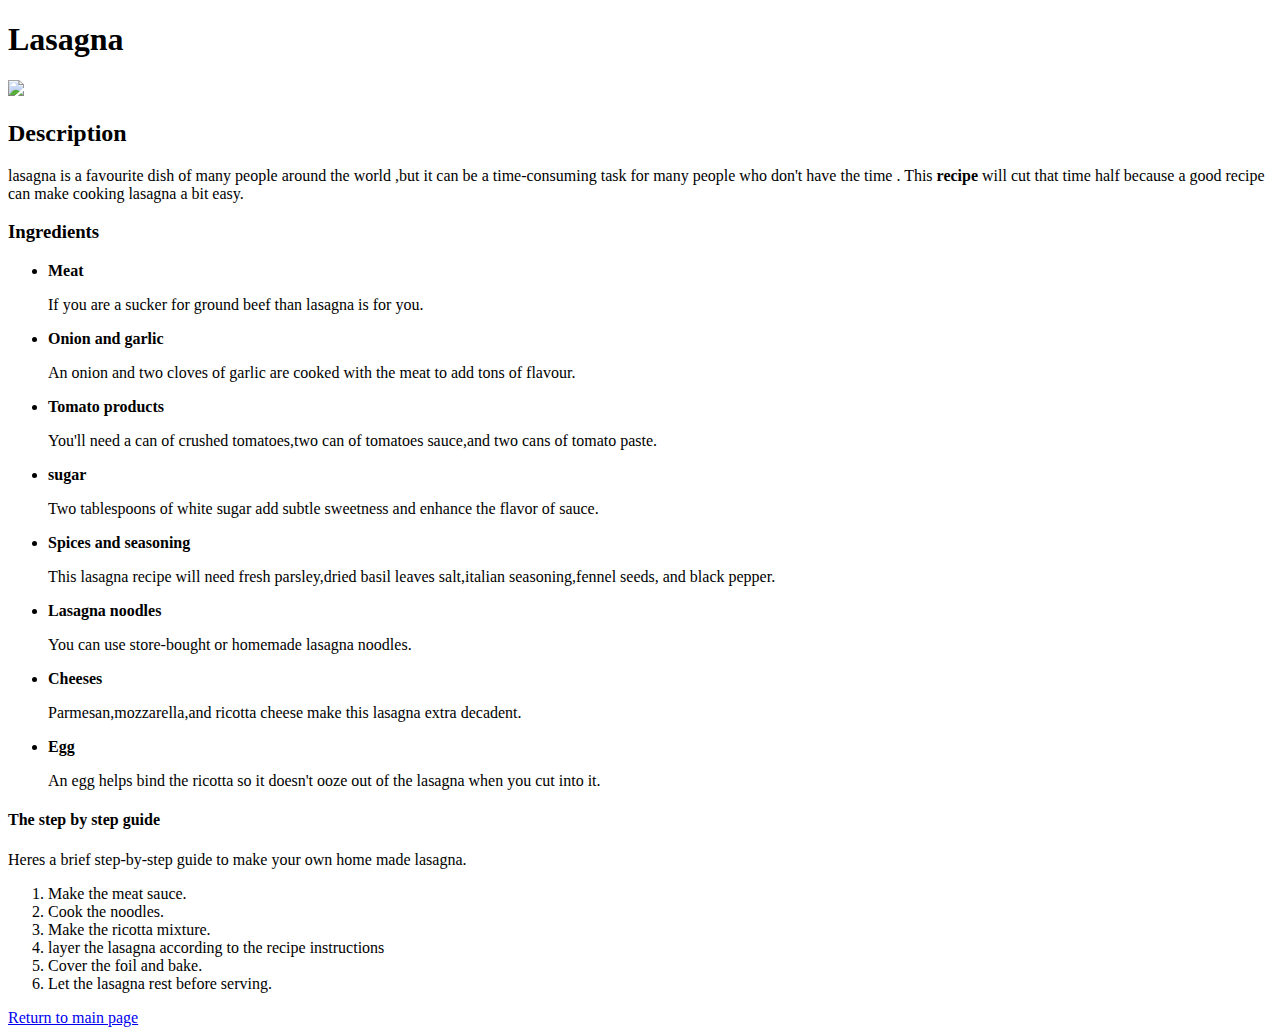
==== recipes/lasagna.html @ 38b6baf7 "first commit" ====
<!DOCTYPE html>
<html lang="en">
    <head>
        <title>Recipes</title>
        <meta charset="UTF-8">
    </head>
    <body>
        <h1>Lasagna</h1>
       <p> <img src="https://imagesvc.meredithcorp.io/v3/mm/image?url=https%3A%2F%2Fpublic-assets.meredithcorp.io%2Feaf2a87ca2376e9dca53110c86de9d30%2F1671722340152E812E76E-B117-49F4-8E87-9B448BB0B02F.jpeg&q=60&c=sc&orient=true&w=160&poi=auto&h=90" width="500" hieght="500"></p>
        <h2>Description</h2>

        <p>lasagna is a favourite dish of many people around the world ,but it can  be
            a time-consuming task for many people who don't have the time .
            This <strong>recipe</strong> will cut that time half because a good recipe 
            can make cooking lasagna a bit easy.</p>

            <h3>Ingredients</h3>
            <ul>
                <li><strong>Meat</strong></li>
                <p>If you are a sucker for ground beef than lasagna is for you.</p>
                <li><strong>Onion and garlic</strong></li>
                <p>An onion and two cloves of garlic are cooked with the meat
                    to add tons of flavour.
                </p>

                <li><strong>Tomato products</strong></li>
                <p>You'll need a can of crushed tomatoes,two can of tomatoes
                    sauce,and two cans of tomato paste.
                </p>
                <li><strong>sugar</strong></li>
                <p>Two tablespoons of white sugar add subtle sweetness and 
                    enhance the flavor of sauce.
                </p>
                <li><strong>Spices and seasoning</strong></li>
                <p>This lasagna recipe will need fresh parsley,dried basil leaves
                    salt,italian seasoning,fennel seeds, and black pepper.
                </p>
                <li><strong>Lasagna noodles</strong></li>
                <p>You can use store-bought or homemade lasagna noodles.</p>
                <li><strong>Cheeses</strong></li>
                <p>Parmesan,mozzarella,and ricotta cheese make this lasagna
                    extra decadent.
                </p>
                <li><strong>Egg</strong></li>
                <p>An egg helps bind the ricotta so it doesn't ooze out of
                    the lasagna when you cut into it.
                </p>
            </ul>
            <h4>The step by step guide</h4>
            <p>Heres a brief step-by-step guide to make your own home made 
                lasagna.
            </p>
            <ol>
                <li>Make the meat  sauce.</li>
                <li>Cook the noodles.</li>
                <li>Make the ricotta mixture.</li>
                <li>layer the lasagna according to the recipe instructions</li>
                <li>Cover the foil and bake.</li>
                <li>Let the lasagna rest before serving.</li>
</ol>
<a href="../recipes/index.html">Return to main page</a>

    </body>

</html>
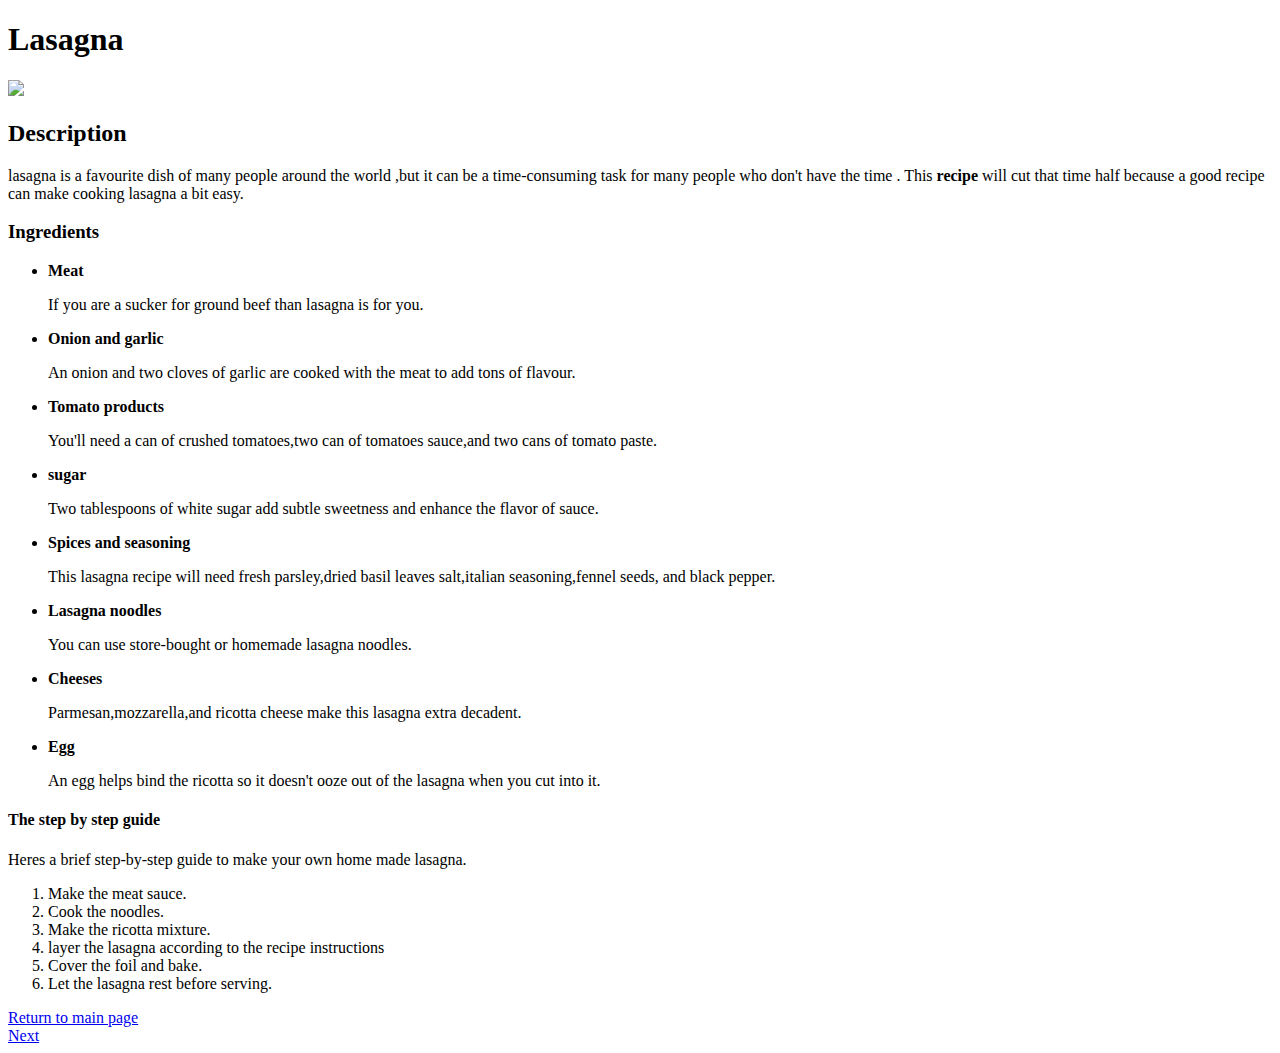
==== commit 0e97f903: "modified:   recipes/index.html 	modified:   recipes/lasagna.html 	modified:   recipes/milk tart.html" ====
--- a/recipes/lasagna.html
+++ b/recipes/lasagna.html
@@ -3,19 +3,25 @@
     <head>
         <title>Recipes</title>
         <meta charset="UTF-8">
+        <link rel="stylesheet" type = "text/css" href="odin2.css" />
     </head>
+    <div class="page">
     <body>
-        <h1>Lasagna</h1>
-       <p> <img src="https://imagesvc.meredithcorp.io/v3/mm/image?url=https%3A%2F%2Fpublic-assets.meredithcorp.io%2Feaf2a87ca2376e9dca53110c86de9d30%2F1671722340152E812E76E-B117-49F4-8E87-9B448BB0B02F.jpeg&q=60&c=sc&orient=true&w=160&poi=auto&h=90" width="500" hieght="500"></p>
-        <h2>Description</h2>
+        <h1 div class="special">Lasagna</h1>
+        <div class="img">
+       <div><img src="https://imagesvc.meredithcorp.io/v3/mm/image?url=https%3A%2F%2Fpublic-assets.meredithcorp.io%2Feaf2a87ca2376e9dca53110c86de9d30%2F1671722340152E812E76E-B117-49F4-8E87-9B448BB0B02F.jpeg&q=60&c=sc&orient=true&w=160&poi=auto&h=90" width="500" hieght="500"></div>
+       </div> 
+       <h2 class="special">Description</h2>
 
         <p>lasagna is a favourite dish of many people around the world ,but it can  be
             a time-consuming task for many people who don't have the time .
             This <strong>recipe</strong> will cut that time half because a good recipe 
             can make cooking lasagna a bit easy.</p>
 
-            <h3>Ingredients</h3>
+            <h3  class ='special'>Ingredients</h3>
+            <div class="allthis">
             <ul>
+
                 <li><strong>Meat</strong></li>
                 <p>If you are a sucker for ground beef than lasagna is for you.</p>
                 <li><strong>Onion and garlic</strong></li>
@@ -46,20 +52,26 @@
                     the lasagna when you cut into it.
                 </p>
             </ul>
+            </div>
             <h4>The step by step guide</h4>
             <p>Heres a brief step-by-step guide to make your own home made 
                 lasagna.
             </p>
+            <div class="flex-container">
             <ol>
-                <li>Make the meat  sauce.</li>
-                <li>Cook the noodles.</li>
-                <li>Make the ricotta mixture.</li>
-                <li>layer the lasagna according to the recipe instructions</li>
-                <li>Cover the foil and bake.</li>
-                <li>Let the lasagna rest before serving.</li>
+                <div><li>Make the meat  sauce.</li></div>
+                <div><li>Cook the noodles.</li></div>
+                <div><li>Make the ricotta mixture.</li></div>
+                <div><li>layer the lasagna according to the recipe instructions</li></div>
+                <div><li>Cover the foil and bake.</li></div>
+                <div><li>Let the lasagna rest before serving.</li></div>
 </ol>
-<a href="../recipes/index.html">Return to main page</a>
+            </div>
+<div class="links">
+<div><a href="../recipes/index.html">Return to main page</a></div>
+<div><a href="../recipes/milk tart.html">Next</a></div>
+</div>
 
     </body>
-
+</div>
 </html>